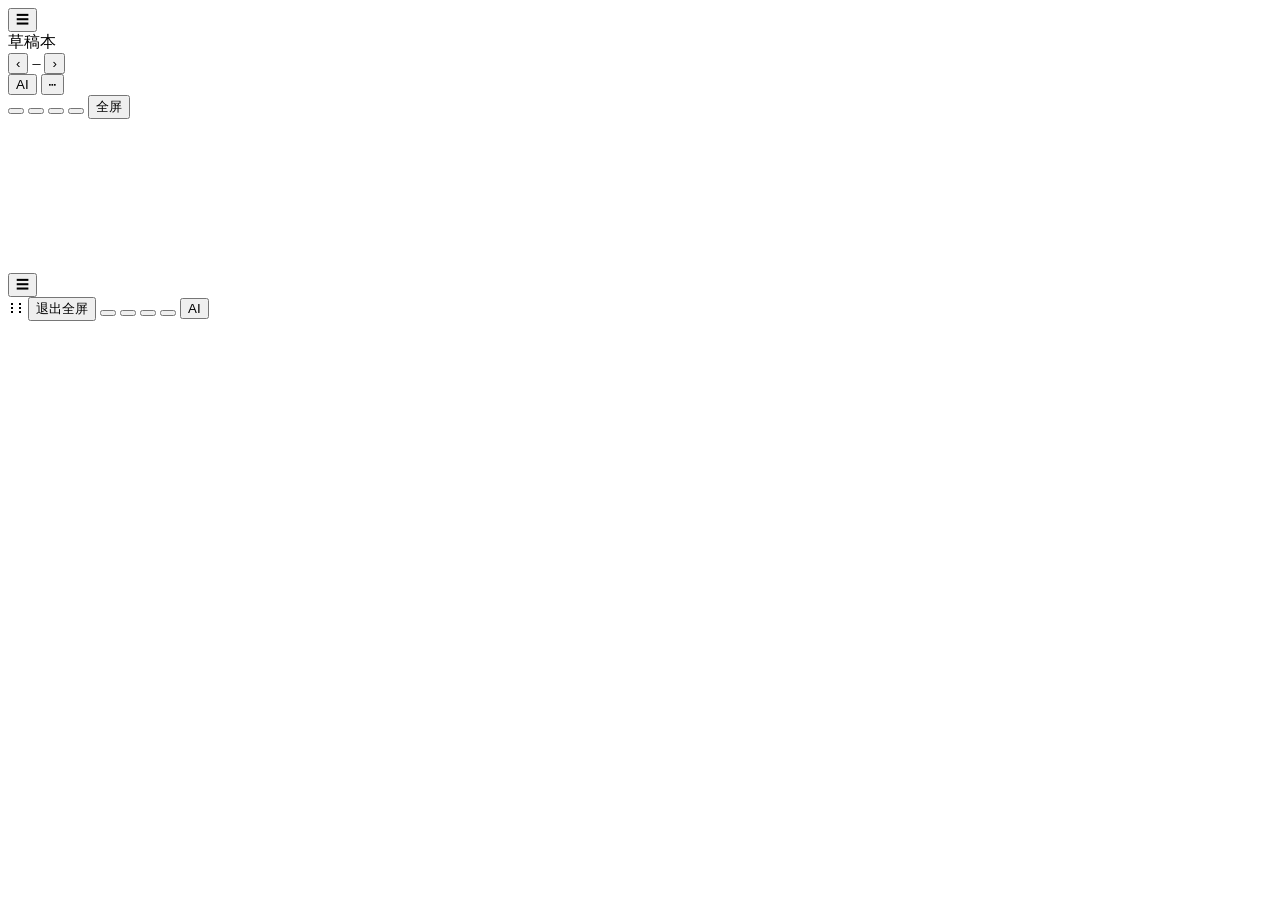
==== inkthink/static/index.html @ 14fbf16c "ThinkPaper: handwritten paper on a tablet, wired to Claude Code Work in progress. Private developmen" ====
<!doctype html>
<html lang="zh-CN">
<head>
<meta charset="utf-8">
<meta name="viewport" content="width=device-width,initial-scale=1,maximum-scale=1,user-scalable=no,viewport-fit=cover">
<meta name="apple-mobile-web-app-capable" content="yes">
<meta name="mobile-web-app-capable" content="yes">
<meta name="apple-mobile-web-app-title" content="草稿纸">
<!-- 从主屏幕打开时：没有 Safari 界面，页面延伸到状态栏下面 -->
<meta name="apple-mobile-web-app-status-bar-style" content="black-translucent">
<meta name="theme-color" content="#fffdf8">
<link rel="manifest" href="/static/manifest.webmanifest">
<link rel="apple-touch-icon" href="/static/icon-180.png">
<title>ThinkPaper 草稿纸</title>
<link rel="stylesheet" href="/static/style.css">
<link rel="stylesheet" href="/static/katex/katex.min.css">
<link rel="preload" href="/static/fonts/xiaolai-gb2312.woff2" as="font" type="font/woff2" crossorigin>
</head>
<body>
<header id="bar">
  <div class="grp grow">
    <button id="drawerBtn" aria-label="本子和页面">☰</button>
    <!-- 名字长的可以左右滑着看全 -->
    <div id="nbTitle" class="nb-title" role="button" aria-label="本子和页面">草稿本</div>
  </div>
  <div class="grp">
    <button id="prev" aria-label="上一页">‹</button>
    <span id="pageNo">–</span>
    <button id="next" aria-label="下一页">›</button>
    <!-- 单页 / 连续：并排的一对图标，当前的那个加框；点哪个就是哪个（和左上角那一对、抽屉里那组开关同一个状态）；只有一页的本子没有 -->
    <div class="pair" id="barPair" role="group" hidden>
      <button id="barSingle" data-v="single" data-icon="single" aria-label="单页：一页一页翻"></button>
      <button id="barCont" data-v="flow" data-icon="cont" aria-label="连续：上下页接在一起"></button>
    </div>
    <!-- 加页图标：在这一页后面加一张和它同方向的空白页并翻过去（和左上角的同一个按钮） -->
    <button id="barAdd" data-icon="addv" aria-label="在这一页后面加一张空白页" hidden></button>
  </div>
  <div class="grp">
    <button id="barCheck" class="primary">AI</button><!-- 退出全屏后，顶栏上的「AI」：字跟着这一轮走，和右下角的同一个样子（app.js 的 updateCheck） -->
    <button id="menuBtn" aria-label="更多">⋯</button>
  </div>
</header>

<!-- 左侧工具栏（图标；长按看说明） -->
<nav id="rail">
  <button data-tool="pen" class="on" data-icon="pen" aria-label="笔：我自己的推导和草稿"></button>
  <button data-tool="red" class="red-pen" data-icon="pen" aria-label="红笔：写给 Claude 的问题"></button>
  <button data-tool="eraser" data-icon="eraser" aria-label="橡皮"></button>
  <button id="undo" data-icon="undo" aria-label="撤销"></button>
  <span class="rail-gap"></span>
  <button id="fsBtn" title="全屏：隐藏 Safari 界面、收起上栏和工具栏，只留纸">全屏</button>
</nav>

<main id="stage">
  <canvas id="bg"></canvas>
  <canvas id="ink"></canvas>
  <canvas id="live"></canvas>
  <svg id="ai" xmlns="http://www.w3.org/2000/svg"><g id="aiRoot"></g></svg>
  <div id="tex"></div><!-- 排好的公式（KaTeX），和批注层一起缩放 -->
  <!-- 纸的四边：点一下往那个方向加一块纸（笔写到边上附近时会亮起来） -->
  <button id="extDown" class="ext" hidden>＋ 加长</button>
  <button id="extRight" class="ext" hidden>＋<br>加<br>宽</button>
  <button id="extUp" class="ext" hidden>＋ 向上</button>
  <button id="extLeft" class="ext" hidden>＋<br>向<br>左</button>
</main>

<!-- 长回答的卡片：点纸上的圈号，紧挨着它浮出来（不是画在纸上的）；点别处、黑笔落下、挪纸、翻页、开抽屉就收起。
     红笔落在卡片里写在卡片上（acInk 那一层，和内容一起缩放、一起滑），橡皮擦卡片上的红字；手指在卡片里上下滑；没有按钮。
     内容（acPage）按固定宽度排版，整体缩放到卡片的宽度：换屏幕大小红字不错位。Claude 接着回的各段在 acMore 里，之前的版本在最底下。
     Claude 写的字不翻译（data-lang-keep） -->
<div id="answerCard" role="dialog" hidden>
  <div id="acSizer">
    <div id="acPage">
      <div class="ac-blk" id="acMain" data-blk="a">
        <div class="ac-q" id="acQ" hidden><span class="ac-qh">问：</span><span class="ac-qt" id="acQt" data-lang-keep></span></div>
        <div class="ac-body" id="acBody" data-lang-keep></div>
      </div>
      <div id="acMore"></div>
      <div class="ac-older" id="acOlder" hidden><div class="ac-oh ac-blk" data-blk="oh">之前的版本</div><div class="ac-olist" id="acOlist" data-lang-keep></div></div>
      <svg id="acInk" xmlns="http://www.w3.org/2000/svg"></svg>
    </div>
  </div>
</div>

<!-- 左侧抽屉：本子、页面缩略图、加页删页 -->
<aside id="drawer" hidden>
  <!-- 怎么翻页、纸多大。放在最上面，本子再多也不用往下划；当前选的那个加框 -->
  <div class="dr-row" id="viewRow">
    <div class="seg" id="segFlow"><button data-v="flow">连续</button><button data-v="single">单页</button></div>
    <div class="seg" id="segFit"><button data-v="width">适配宽度</button><button data-v="page">整页</button></div>
  </div>
  <div class="dr-head">本子</div>
  <!-- 草稿本、Claude 推送；文件夹（点一下折叠 / 展开）和里面的本子；不在文件夹里的本子 -->
  <div id="nbList"></div>
  <div class="dr-row">
    <button id="actNewNb">＋ 新建本子…</button>
    <button id="actNewFolder">＋ 新建文件夹…</button>
  </div>
  <div class="dr-row">
    <button id="actUpload">导入文档…</button>
  </div>
  <div class="dr-row">
    <!-- 这本发往哪个对话，或「只在本地（不发给 Claude）」：点开在列表里选 -->
    <button id="actTarget" title="这本发往哪个对话：点一下换">这本发往：</button>
  </div>
  <!-- 页面那一行右边：作用在当前页的图标 -->
  <div class="dr-head dr-pages">页面 <span id="thumbCount"></span>
    <span class="dr-acts">
      <button id="actTurnL" data-icon="rotl" aria-label="这一页连同写的字左转 90°"></button>
      <button id="actTurnR" data-icon="rotr" aria-label="这一页连同写的字右转 90°"></button>
      <button id="actAddPortrait" data-icon="addv" aria-label="在这一页后面加一张竖版空白页"></button>
      <button id="actAddLandscape" data-icon="addh" aria-label="在这一页后面加一张横版空白页"></button>
      <button id="actDelPage" data-icon="trash" aria-label="删除这一页（可以在「显示已删的页」里恢复）"></button>
    </span>
  </div>
  <div id="thumbs"></div>
  <div class="dr-row">
    <button id="actHidden">显示已删的页</button>
  </div>
  <div id="hiddenList" hidden></div>
</aside>

<div id="menu" class="panel" hidden>
  <label class="row"><input type="checkbox" id="optAi"> 显示 Claude 的批注</label>
  <label class="row"><input type="checkbox" id="optFinger"> 手指也能书写</label>
  <button class="row" id="actReplay">回放本页书写过程</button>
  <button class="row" id="actFit">整页 / 适配宽度</button>
  <button class="row" id="actClearAi">清除本页 Claude 批注</button>
</div>

<!-- 这本发往哪个对话：每本记住自己的对话。按项目文件夹分组，每个对话写最近打的一句话、什么时候开的、多久前活跃；
     最下面一项「不发给 Claude（只在本地）」 -->
<div id="targetPick" class="panel" hidden>
  <div class="row small" id="targetPickHead"></div>
  <div id="targetPickList"></div>
  <button class="row" id="targetPickCancel">取消</button>
</div>

<!-- 一本旁边的文件夹图标点开：放进哪个文件夹、移出文件夹、新建文件夹 -->
<div id="folderPick" class="panel" hidden>
  <div class="row small">放进哪个文件夹</div>
  <div id="folderPickList"></div>
  <button class="row" id="folderPickCancel">取消</button>
</div>

<!-- 书页：原文件更新过 / 这一页有改动（对比旧版；Claude 改文件后换的新版还能「撤回这次修改」）。
     全屏时和左上角那一排同一行、靠右，退出全屏时在顶栏下面靠右（app.js 的 placeVer） -->
<div id="verchip" hidden>
  <span id="verText"></span>
  <button id="verAct"></button>
  <button id="verUndo" hidden></button>
  <button id="verClose" aria-label="收起">×</button>
</div>

<!-- 顶上的卡片（2026-11-14）：问话卡片（Claude 要你回答的问题，或纸上放不下的结果）和字迹确认卡片是同一种卡片、排同一个队。
     从屏幕顶上落下、居中，一次只显示一张；在卡片外的纸上落笔，它缩成顶上一小条（#qbar：问的是什么、还有几张），点小条再展开。
     问题：点一个选项，或用笔写在卡片里那一小块纸上（交的是笔迹的图，不转文字）；结果：点「知道了」；字迹确认：照旧（截图、候选、手写更正）。
     答了这张就消失，下一张落下。问题卡片底下左边有「忽略」（不答了，这张消失）；排着不止一张时另有「全部忽略（N 张）」。
     平板自己要问的一句（撤回修改前的确认）也用这张卡片。内容由 app.js 的 fillQ 按卡片的种类填 -->
<div id="qcard" role="dialog" hidden>
  <div class="qc-top"><b id="qcHead"></b><button id="qcLater" aria-label="收成顶上一小条，点它再打开">稍后</button></div>
  <div id="qcBody"></div>
  <div id="qcFoot"></div>
</div>
<button id="qbar" aria-label="点一下展开卡片" hidden><span id="qbarLead"></span><span id="qbarText" data-lang-keep></span><span id="qbarMore"></span></button>
<!-- 排着不止一张时，小条旁边的「全部忽略（N 张）」：一次清掉排着的所有卡片（2026-11-14 用户在 iPad 上试过后定） -->
<button id="qbarAll" hidden></button>

<div id="toast" hidden></div>

<!-- 导入：浏览电脑上对话所在的文件夹，或搜 Zotero 里的文献，点一下导入；或从 iPad 上传 -->
<div id="importSheet" class="overlay" hidden>
  <div class="card wide">
    <div class="is-top"><b>导入文档</b><button id="isClose" aria-label="关闭">×</button></div>
    <div class="is-tabs"><button data-tab="folder">电脑文件夹</button><button data-tab="zotero">Zotero</button></div>
    <div id="isFolder" class="is-pane">
      <div class="is-row"><span>电脑上的文件夹</span><select id="isSession" aria-label="哪个对话的文件夹"></select></div>
      <div id="isCrumbs"></div>
      <div id="isList"></div>
    </div>
    <div id="isZotero" class="is-pane" hidden>
      <input id="zq" type="search" placeholder="搜标题、作者、年份" autocomplete="off" autocapitalize="off" spellcheck="false">
      <div id="zCrumbs"></div>
      <div id="zList"></div>
    </div>
    <div class="card-btns"><button id="isUpload">从 iPad 上传…</button></div>
  </div>
</div>

<!-- 新建本子：名字 + 纸张方向 -->
<div id="newNb" class="overlay" hidden>
  <div class="card">
    <h3>新建本子</h3>
    <input id="newNbTitle" placeholder="名字，比如：随笔、想法、读书笔记" autocomplete="off">
    <select id="newNbPaper" aria-label="纸张方向"><option value="portrait">竖版纸</option><option value="landscape">横版纸</option></select>
    <p>黑笔写你自己的；想让 Claude 做什么，用红笔写。</p>
    <div class="card-btns"><button id="newNbCancel">取消</button><button id="newNbOk" class="primary">建立</button></div>
  </div>
</div>

<!-- 给文件夹起名字（新建、改名）：和新建本子同一种卡片 -->
<div id="nameAsk" class="overlay" hidden>
  <div class="card">
    <h3 id="nameAskTitle">新建文件夹</h3>
    <input id="nameAskInput" placeholder="文件夹的名字" autocomplete="off">
    <div class="card-btns"><button id="nameAskCancel">取消</button><button id="nameAskOk" class="primary">好</button></div>
  </div>
</div>

<div id="locked" class="overlay" hidden>
  <div class="card">
    <h3>需要访问码</h3>
    <p>在电脑上打开二维码页扫码，或输入服务启动时打印的访问码（链接里 <code>k=</code> 后面那段）。</p>
    <input id="codeInput" autocomplete="off" autocapitalize="off" spellcheck="false">
    <button id="codeOk" class="primary">进入</button>
  </div>
</div>

<input type="file" id="pdfFile" accept=".pdf,.ppt,.pptx,.doc,.docx,.rtf,.odt,.odp,.epub,.png,.jpg,.jpeg,.svg,.webp,application/pdf,image/*" hidden>
<!-- 全屏时（打开时的样子，只有纸）：左上角是本子名和页码，点开抽屉；右下角一条。退出全屏后换成上面的顶栏和左侧工具栏 -->
<div id="chipRow">
  <button id="nbChip" aria-label="本子和页面"><span class="chip-menu" aria-hidden="true">☰</span><span id="chipName"></span><span id="chipPage"></span></button>
  <!-- 全屏时没有顶栏，在这里翻页：这本不止一页就有（连续时也有）；第一页 ‹、最后一页 › 不能点 -->
  <button id="chipPrev" aria-label="上一页" hidden>‹</button>
  <button id="chipNext" aria-label="下一页" hidden>›</button>
  <!-- 单页 / 连续：并排的一对图标，挨在一起像一个两格的开关，当前的那个白底加粗边框；点哪个就是哪个，点已选中的不变；
       和抽屉里那组开关、顶栏上那一对同一个状态；只有一页的本子没有（页数到两页以上才出来）；说明长按看 -->
  <div class="pair" id="chipPair" role="group" hidden>
    <button id="chipSingle" data-v="single" data-icon="single" aria-label="单页：一页一页翻"></button>
    <button id="chipCont" data-v="flow" data-icon="cont" aria-label="连续：上下页接在一起"></button>
  </div>
  <!-- 加页图标（纸上一个加号）：在这一页后面加一张和它同方向的空白页（这一页横着就加横版，否则竖版），翻过去；
       和抽屉里那两个加页图标同一个办法 -->
  <button id="chipAdd" data-icon="addv" aria-label="在这一页后面加一张空白页" hidden></button>
</div>
<div id="trouble" role="status" hidden></div><!-- 只在出问题时出现：连不上电脑、有字没存上 -->
<div id="tools">
  <span class="fb-grip" id="toolsGrip" role="button" aria-label="按住拖动工具条">⋮⋮</span>
  <button id="toolsBars" aria-label="退出全屏：显示顶栏和左侧工具栏">退出全屏</button>
  <button data-tool="pen" class="on" data-icon="pen" aria-label="黑笔：你自己在想"></button>
  <button data-tool="red" class="red-pen" data-icon="pen" aria-label="红笔：明确要 Claude 处理的事"></button>
  <button data-tool="eraser" data-icon="eraser" aria-label="橡皮：也能擦 Claude 的蓝字"></button>
  <button id="toolsUndo" data-icon="undo" aria-label="撤销"></button>
  <!-- 点了交给 Claude；交上去以后字跟着这一轮走：已交 / 排队中 / Claude 在看 / 在改文件，结束变回「AI」；这本只在本地时写「只在本地」 -->
  <button id="check">AI</button>
</div>
<script src="/static/katex/katex.min.js"></script>
<script src="/static/gesture.js"></script>
<script src="/static/turn.js"></script>
<script src="/static/i18n.js"></script>
<script src="/static/app.js"></script>
</body>
</html>
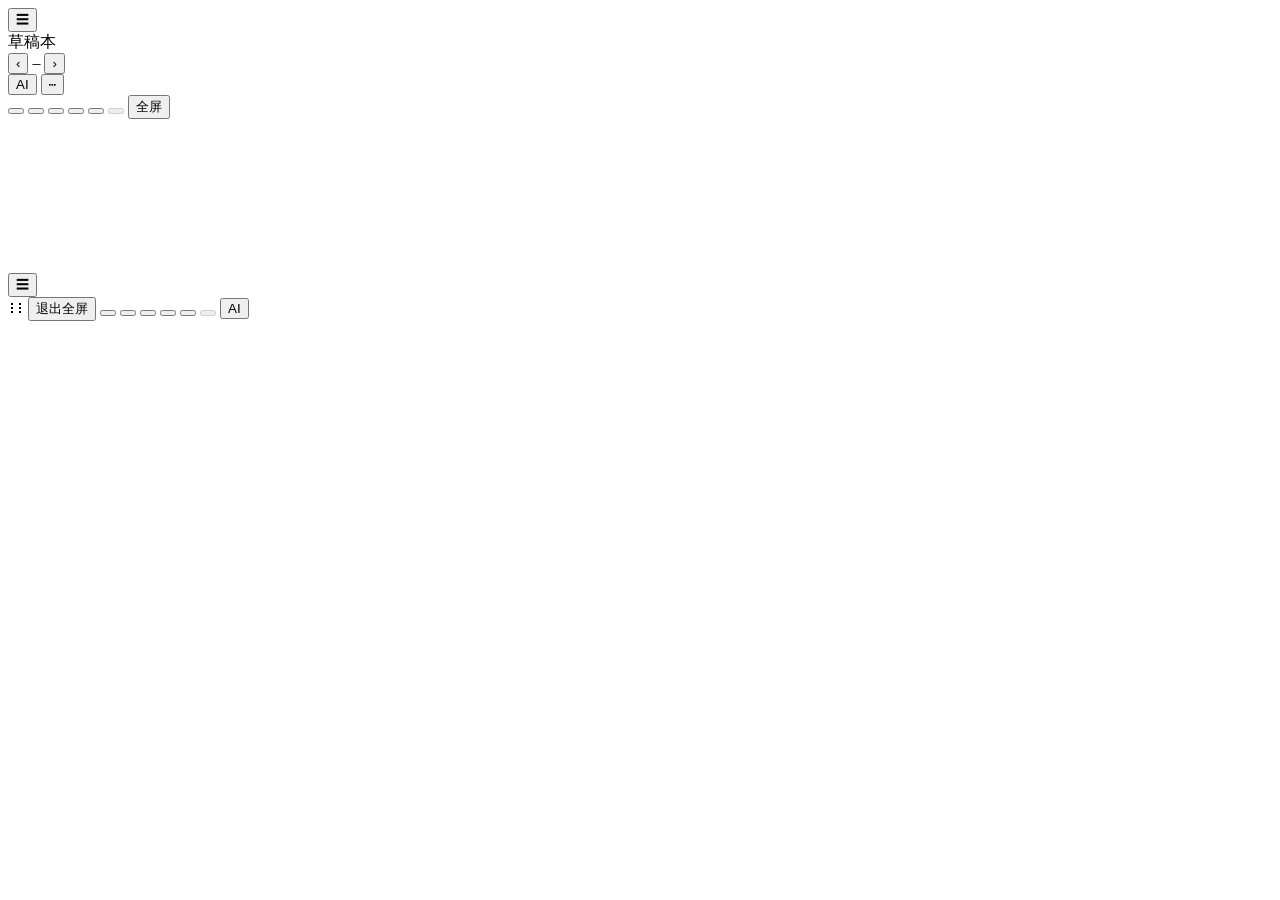
==== commit 533d4528: "Update to the current working version Since the last public commit: - Paper: blank notebooks without" ====
--- a/inkthink/static/index.html
+++ b/inkthink/static/index.html
@@ -19,14 +19,16 @@
 <body>
 <header id="bar">
   <div class="grp grow">
-    <button id="drawerBtn" aria-label="本子和页面">☰</button>
+    <button id="drawerBtn" aria-label="本子和页面">☰<span class="new-dot" hidden></span></button><!-- 小圆点：有没处理的新文件（抽屉最上面那一组） -->
     <!-- 名字长的可以左右滑着看全 -->
     <div id="nbTitle" class="nb-title" role="button" aria-label="本子和页面">草稿本</div>
   </div>
   <div class="grp">
     <button id="prev" aria-label="上一页">‹</button>
-    <span id="pageNo">–</span>
+    <span id="pageNo" role="button">–</span><!-- 页码：点了出输入页码的小框（#pageJump） -->
     <button id="next" aria-label="下一页">›</button>
+    <!-- 别的页有新回答：「● 第 3 页」点了翻过去；几页时「● 2 页有新回答 ▾」点了出小单子（和左上角的 #chipNew 一样，app.js 的 showNewAns） -->
+    <button id="barNew" class="new-ans-btn" hidden><span class="na-dot" aria-hidden="true"></span><span class="na-no"></span><span class="na-more" aria-hidden="true"></span></button>
     <!-- 单页 / 连续：并排的一对图标，当前的那个加框；点哪个就是哪个（和左上角那一对、抽屉里那组开关同一个状态）；只有一页的本子没有 -->
     <div class="pair" id="barPair" role="group" hidden>
       <button id="barSingle" data-v="single" data-icon="single" aria-label="单页：一页一页翻"></button>
@@ -41,14 +43,16 @@
   </div>
 </header>
 
-<!-- 左侧工具栏（图标；长按看说明） -->
+<!-- 左侧工具栏（图标；长按看说明）。黑笔、红笔、橡皮的说明和右下角那一条上的同一个工具一字不差（界面上对用户说「你」） -->
 <nav id="rail">
-  <button data-tool="pen" class="on" data-icon="pen" aria-label="笔：我自己的推导和草稿"></button>
-  <button data-tool="red" class="red-pen" data-icon="pen" aria-label="红笔：写给 Claude 的问题"></button>
-  <button data-tool="eraser" data-icon="eraser" aria-label="橡皮"></button>
+  <button data-tool="pen" class="on" data-icon="pen" aria-label="黑笔：你自己的推导和草稿"></button>
+  <button data-tool="red" class="red-pen" data-icon="pen" aria-label="红笔：明确要 Claude 处理的事"></button>
+  <button data-tool="eraser" data-icon="eraser" aria-label="橡皮：也能擦 Claude 的蓝字"></button>
+  <button data-tool="lasso" data-icon="lasso" aria-label="套索：圈住你的几笔，按住框里拖到别处"></button><!-- 画一圈选中笔迹、拖着挪（app.js 的 lassoDown，static/lasso.js） -->
   <button id="undo" data-icon="undo" aria-label="撤销"></button>
+  <button id="redo" data-icon="redo" aria-label="恢复" disabled></button><!-- 恢复（重做，英文 Redo；2026-11-16 夜以前叫「重做」）：撤销过才能点，否则是灰的（app.js 的 updateRedo） -->
   <span class="rail-gap"></span>
-  <button id="fsBtn" title="全屏：隐藏 Safari 界面、收起上栏和工具栏，只留纸">全屏</button>
+  <button id="fsBtn" title="全屏：隐藏浏览器界面、收起上栏和工具栏，只留纸">全屏</button>
 </nav>
 
 <main id="stage">
@@ -57,18 +61,21 @@
   <canvas id="live"></canvas>
   <svg id="ai" xmlns="http://www.w3.org/2000/svg"><g id="aiRoot"></g></svg>
   <div id="tex"></div><!-- 排好的公式（KaTeX），和批注层一起缩放 -->
-  <!-- 纸的四边：点一下往那个方向加一块纸（笔写到边上附近时会亮起来） -->
+  <!-- 纸的四边：点一下往那个方向加一块纸（笔写到边上附近时会亮起来）。只在书页、推送页；空白本子的纸跟着字长，没有这四个 -->
   <button id="extDown" class="ext" hidden>＋ 加长</button>
   <button id="extRight" class="ext" hidden>＋<br>加<br>宽</button>
-  <button id="extUp" class="ext" hidden>＋ 向上</button>
-  <button id="extLeft" class="ext" hidden>＋<br>向<br>左</button>
+  <button id="extUp" class="ext" hidden>＋ 向上加长</button>
+  <button id="extLeft" class="ext" hidden>＋<br>向<br>左<br>加<br>宽</button>
 </main>
 
 <!-- 长回答的卡片：点纸上的圈号，紧挨着它浮出来（不是画在纸上的）；点别处、黑笔落下、挪纸、翻页、开抽屉就收起。
-     红笔落在卡片里写在卡片上（acInk 那一层，和内容一起缩放、一起滑），橡皮擦卡片上的红字；手指在卡片里上下滑；没有按钮。
+     红笔落在卡片里写在卡片上（acInk 那一层，和内容一起缩放、一起滑），橡皮擦卡片上的红字；手指在卡片里上下滑。
      内容（acPage）按固定宽度排版，整体缩放到卡片的宽度：换屏幕大小红字不错位。Claude 接着回的各段在 acMore 里，之前的版本在最底下。
      Claude 写的字不翻译（data-lang-keep） -->
 <div id="answerCard" role="dialog" hidden>
+  <!-- 顶上的「上一条」「下一条」（2026-11-16 用户定，暂定）：按这一页圈号的顺序换到相邻那条回答的卡片，到头的那个变灰；
+       这一页只有一条回答时不出；不跨页。贴在卡片顶上，卡片里的内容滑动时它不动（不在 acPage 里：不影响红字的坐标） -->
+  <div id="acNav" hidden><button id="acPrev">‹ 上一条</button><button id="acNext">下一条 ›</button></div>
   <div id="acSizer">
     <div id="acPage">
       <div class="ac-blk" id="acMain" data-blk="a">
@@ -84,6 +91,12 @@
 
 <!-- 左侧抽屉：本子、页面缩略图、加页删页 -->
 <aside id="drawer" hidden>
+  <!-- 新文件（阶段 D2）：Claude 在对话里新生成、还没处理的文件，一个一行（文件名、哪个对话生成的、加入 / 更新《某本》/ 替换《某本》/ 另加一本、忽略）。
+       放在最上面；条数多时这一组限高、在里面滑，不把下面那两组开关挤到要往下划才看得到。没有待处理的就不出 -->
+  <div id="offerBox" hidden>
+    <div class="of-head"><span id="offerHead">新文件</span><button id="offerAll" hidden>全部忽略</button></div>
+    <div id="offerList"></div>
+  </div>
   <!-- 怎么翻页、纸多大。放在最上面，本子再多也不用往下划；当前选的那个加框 -->
   <div class="dr-row" id="viewRow">
     <div class="seg" id="segFlow"><button data-v="flow">连续</button><button data-v="single">单页</button></div>
@@ -110,7 +123,7 @@
       <button id="actTurnR" data-icon="rotr" aria-label="这一页连同写的字右转 90°"></button>
       <button id="actAddPortrait" data-icon="addv" aria-label="在这一页后面加一张竖版空白页"></button>
       <button id="actAddLandscape" data-icon="addh" aria-label="在这一页后面加一张横版空白页"></button>
-      <button id="actDelPage" data-icon="trash" aria-label="删除这一页（可以在「显示已删的页」里恢复）"></button>
+      <button id="actDelPage" data-icon="trash" aria-label="删除这一页（可以在「显示已删的页」里还原）"></button>
     </span>
   </div>
   <div id="thumbs"></div>
@@ -118,14 +131,32 @@
     <button id="actHidden">显示已删的页</button>
   </div>
   <div id="hiddenList" hidden></div>
+  <!-- 抽屉最下面（全屏时没有「⋯」菜单，这几样在这里也有）：「Claude 读到了什么」「画线停住变直」（先藏着）的开关（和菜单里的是同一个）、再看一遍新手引导。
+       再下面是语言切换（i18n.js 加在最后） -->
+  <div class="dr-row dr-checks">
+    <label class="dr-check"><input type="checkbox" id="drReads"> Claude 读到了什么</label>
+  </div>
+  <!-- 「画线停住变直」先藏着（2026-11-16 夜）：app.js 的 STRAIGHT_SHOWN 是 false 时这一行不在页面上（showStraight） -->
+  <div class="dr-row dr-checks" hidden>
+    <label class="dr-check"><input type="checkbox" id="drStraight"> 画线停住变直</label>
+  </div>
+  <div class="dr-row">
+    <button id="actGuide2">再看一遍新手引导</button>
+  </div>
 </aside>
 
 <div id="menu" class="panel" hidden>
   <label class="row"><input type="checkbox" id="optAi"> 显示 Claude 的批注</label>
+  <!-- 勾上后每组笔迹下面用小号灰字写出 Claude 读到的字（阶段 D2），再点一次关掉；记在这台设备上 -->
+  <label class="row"><input type="checkbox" id="optReads"> Claude 读到了什么</label>
   <label class="row"><input type="checkbox" id="optFinger"> 手指也能书写</label>
+  <!-- 画一条线后笔不抬、停住约半秒，变成直线（static/straight.js）；记在这台设备上，默认开。
+       2026-11-16 夜起先藏着：app.js 的 STRAIGHT_SHOWN 是 false 时这一行不在页面上、功能关着 -->
+  <label class="row" hidden><input type="checkbox" id="optStraight"> 画线停住变直</label>
   <button class="row" id="actReplay">回放本页书写过程</button>
   <button class="row" id="actFit">整页 / 适配宽度</button>
   <button class="row" id="actClearAi">清除本页 Claude 批注</button>
+  <button class="row" id="actGuide">再看一遍新手引导</button>
 </div>
 
 <!-- 这本发往哪个对话：每本记住自己的对话。按项目文件夹分组，每个对话写最近打的一句话、什么时候开的、多久前活跃；
@@ -136,7 +167,22 @@
   <button class="row" id="targetPickCancel">取消</button>
 </div>
 
-<!-- 一本旁边的文件夹图标点开：放进哪个文件夹、移出文件夹、新建文件夹 -->
+<!-- 输入页码翻页（2026-11-16 夜用户定，暂定）：点页码（顶栏上 ‹ › 中间的「3/12」、全屏时左上角的页码）出这个小框，放在页码下面、屏幕上方
+     （平板的数字键盘从下面弹出，挡不住它）。只输数字（平板上出数字键盘）；从别处跳过来的，多一行「回到第 N 页」（app.js 的 openPageJump） -->
+<div id="pageJump" class="panel" role="dialog" aria-label="输入页码翻页" hidden>
+  <div class="pj-row"><span>翻到第</span><input id="pjInput" type="text" inputmode="numeric" pattern="[0-9]*" enterkeyhint="go" maxlength="5" autocomplete="off" aria-label="页码"><span id="pjTotal"></span><button id="pjGo" class="primary">去</button></div>
+  <div id="pjErr" class="pj-err" role="alert" hidden></div>
+  <button class="row" id="pjBack" hidden></button>
+</div>
+
+<!-- 「几页有新回答」的小单子（2026-11-16 夜）：点左上角、顶栏上的那个记号出来，在它正下方（屏幕上方）；每页一行「第 3 页」，
+     点一行翻过去、收起；点外面收起（app.js 的 renderNewAnsList） -->
+<div id="newAnsList" class="panel" role="menu" aria-label="有新回答的页" hidden></div>
+
+<!-- 一本右边的「⋯」点开的小菜单：放进文件夹…、改名…、删除这本…，当前这本有原 PDF 时多一项存回 PDF（app.js 的 nbMenuItems 填） -->
+<div id="nbMenu" class="panel" role="menu" hidden></div>
+
+<!-- 一本「⋯」菜单里的「放进文件夹…」点开：放进哪个文件夹、移出文件夹、新建文件夹 -->
 <div id="folderPick" class="panel" hidden>
   <div class="row small">放进哪个文件夹</div>
   <div id="folderPickList"></div>
@@ -166,9 +212,27 @@
 <!-- 排着不止一张时，小条旁边的「全部忽略（N 张）」：一次清掉排着的所有卡片（2026-11-14 用户在 iPad 上试过后定） -->
 <button id="qbarAll" hidden></button>
 
+<!-- 新文件提示（阶段 D2）：Claude 在对话里生成了新文件，屏幕上方出一条「Claude 生成了某某 [加入] [忽略]」，约 8 秒后自己收起（没处理的进抽屉最上面那一组）。
+     一次来了几个合成一条；排在左上角那一排（顶栏）下面，问话卡片排在它下面（app.js 的 placeOfferBar、placeQ） -->
+<div id="offerBar" role="status" hidden><span id="obText"></span><span id="obBtns"></span></div>
+
+<!-- 新手引导（阶段 D2）：真实的按钮旁各一个小标签（app.js 的 layoutGuide 量好位置，细线连到按钮），中间一张短说明。
+     这一层不接点按，只有「知道了」接：落笔、点真实的按钮照常起作用，同时引导收起 -->
+<div id="guide" hidden>
+  <svg id="guideLines" xmlns="http://www.w3.org/2000/svg"></svg>
+  <div id="guideTags"></div>
+  <div id="guideCard" role="dialog" aria-label="新手引导">
+    <div class="g-row"><span class="g-key g-black">黑笔</span><span>写你自己的草稿和推导</span></div>
+    <div class="g-row"><span class="g-key g-red">红笔</span><span>写给 Claude 的话：问题或要求</span></div>
+    <div class="g-row"><span class="g-key"><span class="g-ai">AI</span></span><span>写完点它，交给 Claude</span></div>
+    <div class="g-row"><span class="g-key g-blue">蓝字</span><span>Claude 回在纸上；长的收在圈号里，点圈号看</span><span class="g-badge" aria-hidden="true">1</span></div>
+    <div class="g-foot"><button id="guideOk" class="primary">知道了</button></div>
+  </div>
+</div>
+
 <div id="toast" hidden></div>
 
-<!-- 导入：浏览电脑上对话所在的文件夹，或搜 Zotero 里的文献，点一下导入；或从 iPad 上传 -->
+<!-- 导入：浏览电脑上对话所在的文件夹，或搜 Zotero 里的文献，点一下导入；或从平板上传 -->
 <div id="importSheet" class="overlay" hidden>
   <div class="card wide">
     <div class="is-top"><b>导入文档</b><button id="isClose" aria-label="关闭">×</button></div>
@@ -183,7 +247,7 @@
       <div id="zCrumbs"></div>
       <div id="zList"></div>
     </div>
-    <div class="card-btns"><button id="isUpload">从 iPad 上传…</button></div>
+    <div class="card-btns"><button id="isUpload">从平板上传…</button></div>
   </div>
 </div>
 
@@ -216,10 +280,15 @@
   </div>
 </div>
 
-<input type="file" id="pdfFile" accept=".pdf,.ppt,.pptx,.doc,.docx,.rtf,.odt,.odp,.epub,.png,.jpg,.jpeg,.svg,.webp,application/pdf,image/*" hidden>
-<!-- 全屏时（打开时的样子，只有纸）：左上角是本子名和页码，点开抽屉；右下角一条。退出全屏后换成上面的顶栏和左侧工具栏 -->
+<!-- 从平板上传：收的扩展名和电脑上的服务能导入的一样（server.py 的 IMPORT_EXT；tests/test_server.py 的 ImportKindsTest 守着） -->
+<input type="file" id="pdfFile" accept=".pdf,.ppt,.pptx,.doc,.docx,.rtf,.odt,.odp,.epub,.xps,.md,.txt,.png,.jpg,.jpeg,.svg,.webp,.gif,.bmp,.tif,.tiff,application/pdf,image/*,text/markdown,text/plain" hidden>
+<!-- 全屏时（打开时的样子，只有纸）：左上角是本子名和页码，点 ☰ 和本子名开抽屉，点页码出输入页码的小框（#pageJump，2026-11-16 夜起）；右下角一条。
+     退出全屏后换成上面的顶栏和左侧工具栏 -->
 <div id="chipRow">
-  <button id="nbChip" aria-label="本子和页面"><span class="chip-menu" aria-hidden="true">☰</span><span id="chipName"></span><span id="chipPage"></span></button>
+  <button id="nbChip" aria-label="本子和页面"><span class="chip-menu" aria-hidden="true">☰<span class="new-dot" hidden></span></span><span id="chipName"></span><span id="chipPage"></span></button>
+  <!-- 别的页有新回答（2026-11-16 用户定；夜里试过后改，暂定）：只有一页有——「● 第 3 页」，点了翻过去；几页都有——「● 2 页有新回答 ▾」，
+       点了在它下面出一张小单子（#newAnsList），每页一行；没有就不出 -->
+  <button id="chipNew" class="new-ans-btn" hidden><span class="na-dot" aria-hidden="true"></span><span class="na-no"></span><span class="na-more" aria-hidden="true"></span></button>
   <!-- 全屏时没有顶栏，在这里翻页：这本不止一页就有（连续时也有）；第一页 ‹、最后一页 › 不能点 -->
   <button id="chipPrev" aria-label="上一页" hidden>‹</button>
   <button id="chipNext" aria-label="下一页" hidden>›</button>
@@ -237,16 +306,21 @@
 <div id="tools">
   <span class="fb-grip" id="toolsGrip" role="button" aria-label="按住拖动工具条">⋮⋮</span>
   <button id="toolsBars" aria-label="退出全屏：显示顶栏和左侧工具栏">退出全屏</button>
-  <button data-tool="pen" class="on" data-icon="pen" aria-label="黑笔：你自己在想"></button>
+  <button data-tool="pen" class="on" data-icon="pen" aria-label="黑笔：你自己的推导和草稿"></button>
   <button data-tool="red" class="red-pen" data-icon="pen" aria-label="红笔：明确要 Claude 处理的事"></button>
   <button data-tool="eraser" data-icon="eraser" aria-label="橡皮：也能擦 Claude 的蓝字"></button>
+  <button data-tool="lasso" data-icon="lasso" aria-label="套索：圈住你的几笔，按住框里拖到别处"></button>
   <button id="toolsUndo" data-icon="undo" aria-label="撤销"></button>
+  <button id="toolsRedo" data-icon="redo" aria-label="恢复" disabled></button>
   <!-- 点了交给 Claude；交上去以后字跟着这一轮走：已交 / 排队中 / Claude 在看 / 在改文件，结束变回「AI」；这本只在本地时写「只在本地」 -->
   <button id="check">AI</button>
 </div>
 <script src="/static/katex/katex.min.js"></script>
 <script src="/static/gesture.js"></script>
 <script src="/static/turn.js"></script>
+<script src="/static/brush.js"></script>
+<script src="/static/straight.js"></script>
+<script src="/static/lasso.js"></script>
 <script src="/static/i18n.js"></script>
 <script src="/static/app.js"></script>
 </body>
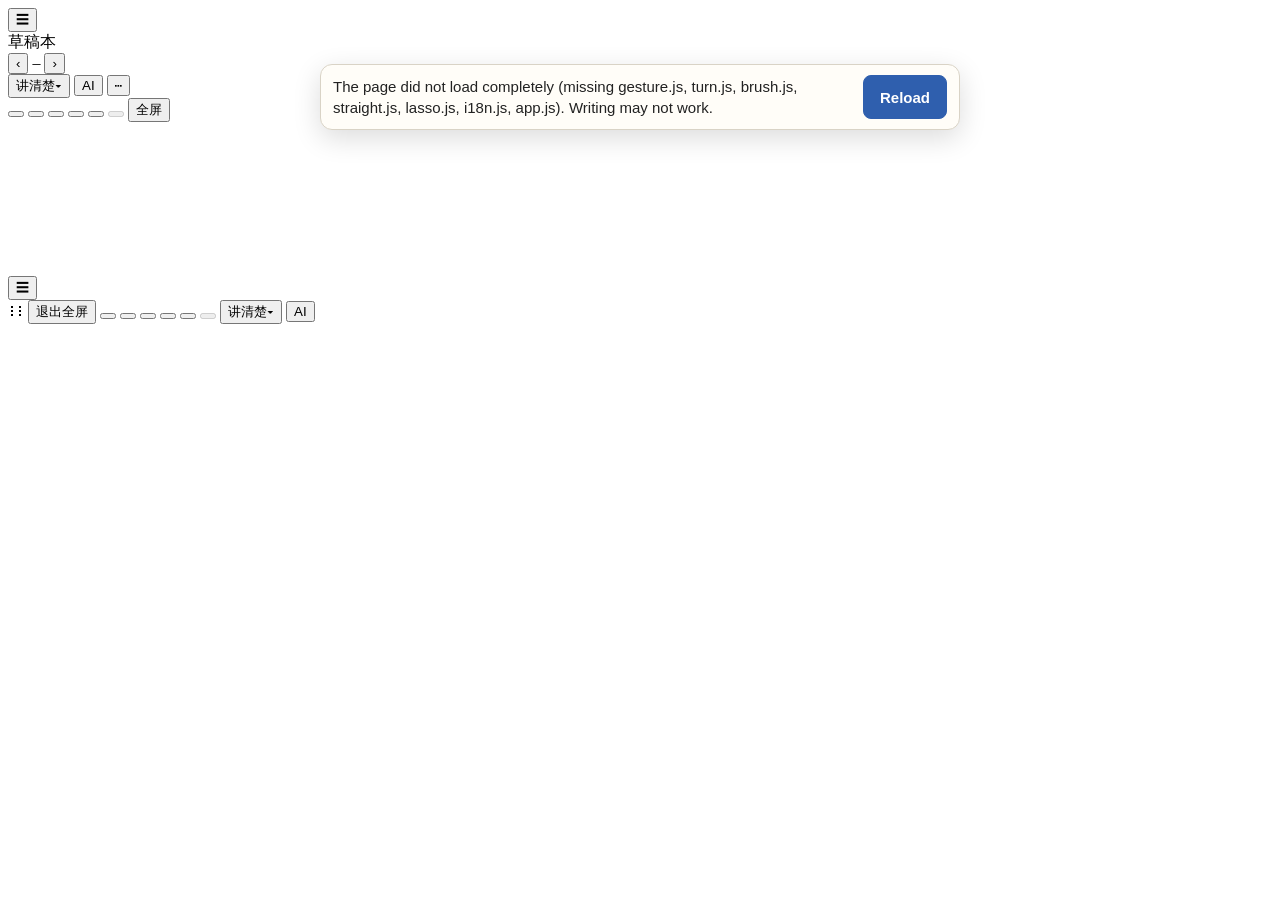
==== commit c1e1702f: "Update to the current working version Since the last public commit: - Answers: long answers are laid" ====
--- a/inkthink/static/index.html
+++ b/inkthink/static/index.html
@@ -38,6 +38,9 @@
     <button id="barAdd" data-icon="addv" aria-label="在这一页后面加一张空白页" hidden></button>
   </div>
   <div class="grp">
+    <!-- 回答要多长：和右下角那一条上的 #sizeBtn 是同一个开关，点开在下面出 #sizePick -->
+    <!-- 顶栏挤不下时（窄屏、英文、「别的页有新回答」的记号长）名字换成三格小格子（亮几格是第几档，.tight，app.js 的 fitBarSize） -->
+    <button id="barSize" class="size-btn" data-size="clear" aria-label="回答要多长：点开选"><span class="sz-meter" aria-hidden="true"><i></i><i></i><i></i></span><span class="sz-name">讲清楚</span><span class="sz-caret" aria-hidden="true">▾</span></button>
     <button id="barCheck" class="primary">AI</button><!-- 退出全屏后，顶栏上的「AI」：字跟着这一轮走，和右下角的同一个样子（app.js 的 updateCheck） -->
     <button id="menuBtn" aria-label="更多">⋯</button>
   </div>
@@ -87,6 +90,10 @@
       <svg id="acInk" xmlns="http://www.w3.org/2000/svg"></svg>
     </div>
   </div>
+  <!-- 卡片底下一排（2026-11-17，暂定）：「摊在纸上」（收着的）/「收起」（摊开着的），只在空白本子里有；「再短点」「展开讲」：请写这条回答的
+       对话按新的长短重写，接在这张卡片下面（交了以后那个钮写「已交」，回应到了恢复）。贴在卡片底下，内容滑动时它不动（不在 acPage 里：
+       不影响红字的坐标）；小蓝点浮出来的小卡片上没有 -->
+  <div id="acActs" hidden><button id="acSpread" data-act="open">摊在纸上</button><span class="ac-fill"></span><button id="acShorter" data-want="brief">再短点</button><button id="acLonger" data-want="full">展开讲</button></div>
 </div>
 
 <!-- 左侧抽屉：本子、页面缩略图、加页删页 -->
@@ -123,6 +130,8 @@
       <button id="actTurnR" data-icon="rotr" aria-label="这一页连同写的字右转 90°"></button>
       <button id="actAddPortrait" data-icon="addv" aria-label="在这一页后面加一张竖版空白页"></button>
       <button id="actAddLandscape" data-icon="addh" aria-label="在这一页后面加一张横版空白页"></button>
+      <!-- 复制这一页（2026-11-18）：点开选带什么，复制出的页接在这一页后面；书页、推送的页上灰着（app.js 的 openCopy） -->
+      <button id="actCopyPage" data-icon="copy" aria-label="复制这一页…（选带什么，接在这一页后面）"></button>
       <button id="actDelPage" data-icon="trash" aria-label="删除这一页（可以在「显示已删的页」里还原）"></button>
     </span>
   </div>
@@ -179,6 +188,15 @@
      点一行翻过去、收起；点外面收起（app.js 的 renderNewAnsList） -->
 <div id="newAnsList" class="panel" role="menu" aria-label="有新回答的页" hidden></div>
 
+<!-- 回答要多长（2026-11-17，暂定）：点「AI」旁边写着当前档的那个钮出来，挨着那个钮（右下角那一条上的在它上面，顶栏上的在它下面）；
+     三行，每行写档名和一句说明，现在这一档白底加粗边框带 ✓；点一行就换成它、收起；点外面、再点那个钮、按 Esc 收起（app.js 的 openSizePick） -->
+<div id="sizePick" class="panel" role="menu" aria-label="回答要多长（交给 AI 时带上）" hidden>
+  <div class="row small">回答要多长（交给 AI 时带上）</div>
+  <button class="row sz-row" data-size="brief"><span class="tp-main"><span class="tp-l1">点一下</span><span class="tp-l2">只给记号和一两句短批注，不展开</span></span></button>
+  <button class="row sz-row" data-size="clear"><span class="tp-main"><span class="tp-l1">讲清楚</span><span class="tp-l2">短批注加必要的几步推导或一段话（默认）</span></span></button>
+  <button class="row sz-row" data-size="full"><span class="tp-main"><span class="tp-l1">展开讲</span><span class="tp-l2">完整的长回答</span></span></button>
+</div>
+
 <!-- 一本右边的「⋯」点开的小菜单：放进文件夹…、改名…、删除这本…，当前这本有原 PDF 时多一项存回 PDF（app.js 的 nbMenuItems 填） -->
 <div id="nbMenu" class="panel" role="menu" hidden></div>
 
@@ -255,10 +273,26 @@
 <div id="newNb" class="overlay" hidden>
   <div class="card">
     <h3>新建本子</h3>
+    <!-- 从文件夹那一行上的「＋」点开时（2026-11-18）：建好放进哪个文件夹 -->
+    <p id="newNbIn" hidden></p>
     <input id="newNbTitle" placeholder="名字，比如：随笔、想法、读书笔记" autocomplete="off">
     <select id="newNbPaper" aria-label="纸张方向"><option value="portrait">竖版纸</option><option value="landscape">横版纸</option></select>
     <p>黑笔写你自己的；想让 Claude 做什么，用红笔写。</p>
     <div class="card-btns"><button id="newNbCancel">取消</button><button id="newNbOk" class="primary">建立</button></div>
+  </div>
+</div>
+
+<!-- 复制这本…、复制这一页…（2026-11-18 用户提的）：和新建本子同一种卡片；带什么三选一，选中的白底加粗边框带 ✓（app.js 的 openCopy） -->
+<div id="copyAsk" class="overlay" hidden>
+  <div class="card" role="dialog" aria-labelledby="copyAskTitle">
+    <h3 id="copyAskTitle"></h3>
+    <div class="cp-opts" role="radiogroup" aria-label="复制时带什么">
+      <button class="cp-opt" data-mode="all" role="radio"><span class="cp-l1">全部照样</span><span class="cp-l2">黑笔、红笔和 AI 写的都带上</span></button>
+      <button class="cp-opt" data-mode="noai" role="radio"><span class="cp-l1">不带 AI 的蓝字</span><span class="cp-l2">留下你写的黑笔和红笔</span></button>
+      <button class="cp-opt" data-mode="ink" role="radio"><span class="cp-l1">只留黑笔（不带红字和蓝字）</span><span class="cp-l2">只有你用黑笔写的</span></button>
+    </div>
+    <p id="copyAskWhere"></p>
+    <div class="card-btns"><button id="copyAskCancel">取消</button><button id="copyAskOk" class="primary">复制</button></div>
   </div>
 </div>
 
@@ -312,6 +346,9 @@
   <button data-tool="lasso" data-icon="lasso" aria-label="套索：圈住你的几笔，按住框里拖到别处"></button>
   <button id="toolsUndo" data-icon="undo" aria-label="撤销"></button>
   <button id="toolsRedo" data-icon="redo" aria-label="恢复" disabled></button>
+  <!-- 回答要多长（2026-11-17 用户定「事先一档」，样子暂定）：写着现在这一档（点一下 / 讲清楚 / 展开讲）和 ▾，点开在上面出 #sizePick 那张小单子；
+       选了一直留着（记在这台设备上），交给 AI 时带上。和顶栏上的 #barSize 是同一个开关 -->
+  <button id="sizeBtn" class="size-btn" data-size="clear" aria-label="回答要多长：点开选"><span class="sz-name">讲清楚</span><span class="sz-caret" aria-hidden="true">▾</span></button>
   <!-- 点了交给 Claude；交上去以后字跟着这一轮走：已交 / 排队中 / Claude 在看 / 在改文件，结束变回「AI」；这本只在本地时写「只在本地」 -->
   <button id="check">AI</button>
 </div>
@@ -323,5 +360,39 @@
 <script src="/static/lasso.js"></script>
 <script src="/static/i18n.js"></script>
 <script src="/static/app.js"></script>
+<!-- 脚本没载全（网络抖了一下，上面某个文件没取到）：后面的脚本照样会跑、然后报错，页面开着但是坏的（2026-11-17 用户定）。
+     这一段写在页面里（不是另一个文件，不会取不到），不靠别的脚本：缺了就自己重新加载一次；重新加载后还缺（一分钟以内），
+     就在屏幕上方说一句、给一个「重新加载」，不再自己试（免得没完没了）。记在这个标签页里（sessionStorage 的 ink.reloadTry），到齐了就清掉。
+     公式用的 KaTeX 不查：缺了只是公式排不出来，纸照样能写。这里的字不走 i18n.js（它也可能没取到）：中文、英文各写一句，按界面语言选 -->
+<script>
+(function () {
+  var need = { Gesture: 'gesture.js', Turn: 'turn.js', Brush: 'brush.js', Straight: 'straight.js', Lasso: 'lasso.js', InkLang: 'i18n.js', __ink: 'app.js' };
+  var missing = Object.keys(need).filter(function (k) { return !window[k]; }).map(function (k) { return need[k]; });
+  var KEY = 'ink.reloadTry', tried = 0, canStore = true;
+  try { tried = Number(sessionStorage.getItem(KEY)) || 0; } catch (e) { canStore = false; }
+  if (!missing.length) { try { sessionStorage.removeItem(KEY); } catch (e) { /* */ } return; }
+  if (canStore && (!tried || Date.now() - tried > 60000)) {
+    try { sessionStorage.setItem(KEY, String(Date.now())); location.reload(); return; } catch (e) { /* 记不了：不自己试，往下说一句 */ }
+  }
+  var zh = true;
+  try { zh = /^zh/i.test(new URLSearchParams(location.search).get('lang') || localStorage.getItem('ink.lang') || navigator.language || 'zh'); } catch (e) { /* */ }
+  var bar = document.createElement('div'), say = document.createElement('span'), btn = document.createElement('button');
+  bar.id = 'loadTrouble';
+  bar.setAttribute('role', 'alert');
+  bar.style.cssText = 'position:fixed;left:50%;top:calc(64px + env(safe-area-inset-top));transform:translateX(-50%);z-index:1000;'
+    + 'max-width:calc(100vw - 24px);box-sizing:border-box;padding:10px 12px;display:flex;align-items:center;gap:10px;'
+    + 'background:#fffdf8;border:1px solid #d9d3c6;border-radius:12px;box-shadow:0 8px 28px rgba(0,0,0,.14);color:#222;'
+    + 'font:15px/1.4 -apple-system,"PingFang SC","Microsoft YaHei",sans-serif';
+  say.textContent = zh ? '页面没载全（缺 ' + missing.join('、') + '），可能写不了字。'
+    : 'The page did not load completely (missing ' + missing.join(', ') + '). Writing may not work.';
+  btn.id = 'loadTroubleBtn';
+  btn.textContent = zh ? '重新加载' : 'Reload';
+  btn.style.cssText = 'flex:none;height:44px;padding:0 16px;border:1px solid #2f5fae;border-radius:8px;background:#2f5fae;color:#fff;font:inherit;font-weight:600';
+  btn.addEventListener('click', function () { try { sessionStorage.removeItem(KEY); } catch (e) { /* */ } location.reload(); });
+  bar.appendChild(say);
+  bar.appendChild(btn);
+  document.body.appendChild(bar);
+})();
+</script>
 </body>
 </html>
